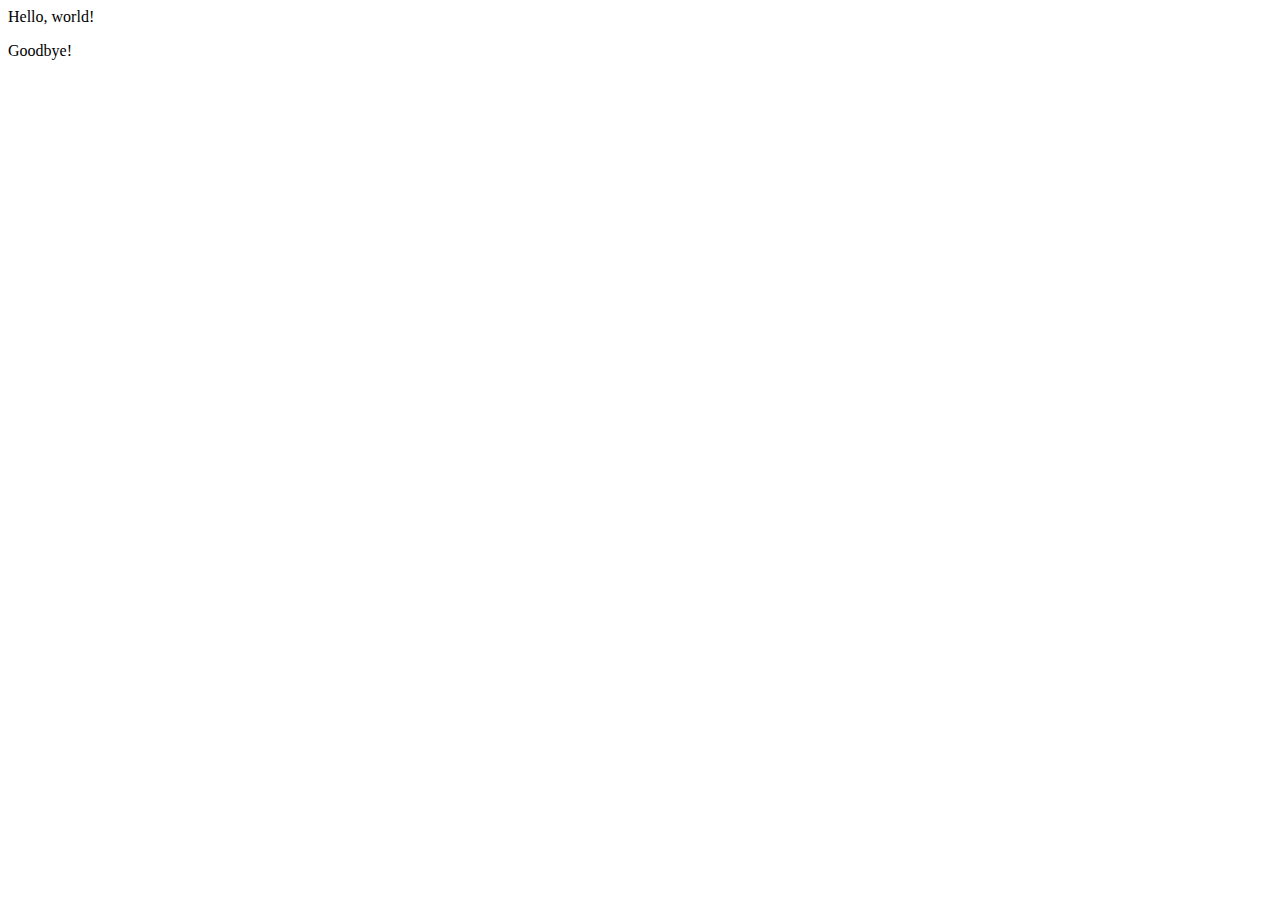
==== HtmlEngine/index.html @ e20debe7 "init project" ====
<html>
    <head>
        <title>Test</title>
    </head>
    <div class="outer">
        <p class="inner">
        Hello, <span id="name">world!</span>
        </p>
        <p class="inner" id="bye">
        Goodbye!
        </p>
    </div>
</html>
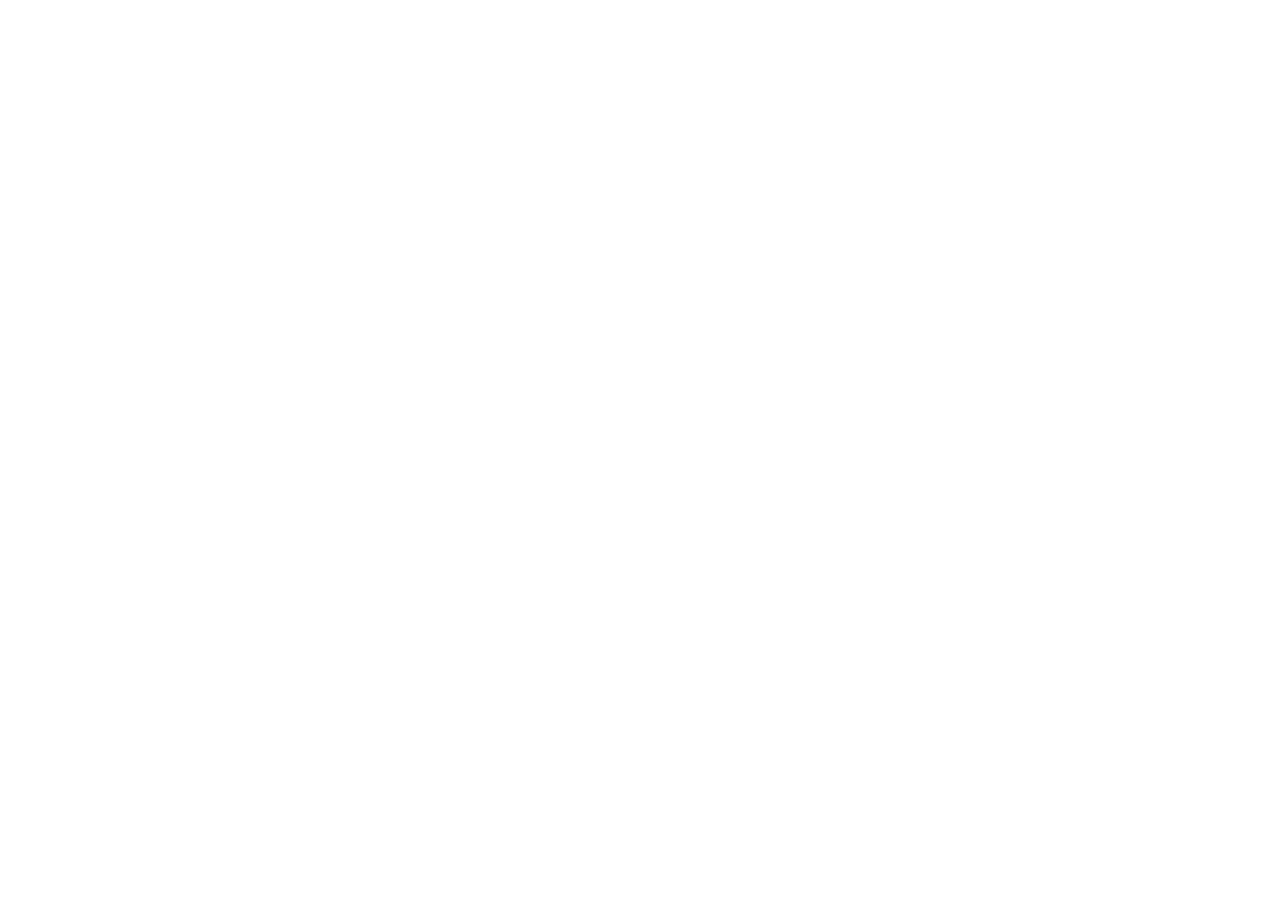
==== commit fc58028f: "完成block布局" ====
--- a/HtmlEngine/index.html
+++ b/HtmlEngine/index.html
@@ -1,13 +1,12 @@
 <html>
-    <head>
-        <title>Test</title>
-    </head>
-    <div class="outer">
-        <p class="inner">
-        Hello, <span id="name">world!</span>
-        </p>
-        <p class="inner" id="bye">
-        Goodbye!
-        </p>
-    </div>
+    <body>
+        <div class="a">
+            <div class="b">
+                <div class="c"></div>
+            </div>
+            <div class="d"></div>
+        </div>
+        
+    </body>
 </html>
+
